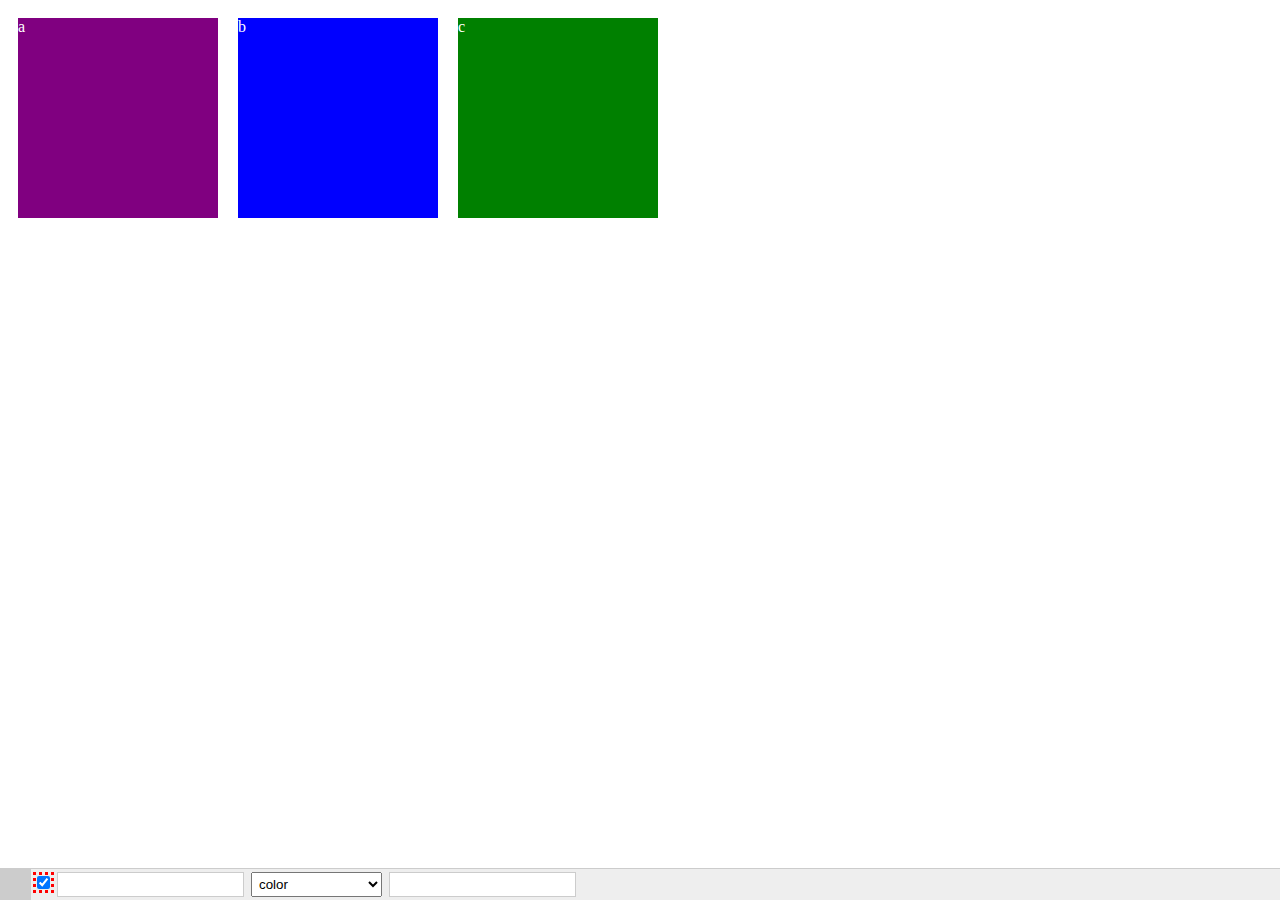
==== examples/index.html @ 8eadfbf1 "Started in on from-scratch rewrite for v1." ====
<!DOCTYPE html>
<html>
	<head>
		<title>Page Title</title>
		<meta http-equiv="Content-Type" content="text/html; charset=utf-8" />
		<link rel="stylesheet" href="style.css" type="text/css" media="screen" />
		<script type="text/javascript" src="../client/deps/jquery-1.6.1.min.js"></script>
		<script type="text/javascript" src="../client/deps/jquery.hotkeys.js"></script>
		<script type="text/javascript" src="../client/deps/socket.io.min.js"></script>
		<script type="text/javascript" src="../client/widget.js"></script>
		<script type="text/javascript" src="../client/panel.js"></script>
	</head>
	<body>
		<div id="outer">
			<div id="a">a</div>
			<div id="b">b</div>
			<div id="c">c</div>
		</div>
	</body>
</html>
---- examples/style.css ----
body {
	background: white;
	color: black;
}
	#outer {
		height: 220px;
	}
	#outer div {
		width: 200px;
		height: 200px;
		margin: 10px;

		float: left;
	}
	#outer
	{
		width: 700px; height: 230px;
	}
	#a { background: purple; }
	#outer { background: white; }
	#b { background: blue; }
	#c { background: green; }
	div div {
		color: white;
	}
	#outer
	
	{
		color: white;
	}
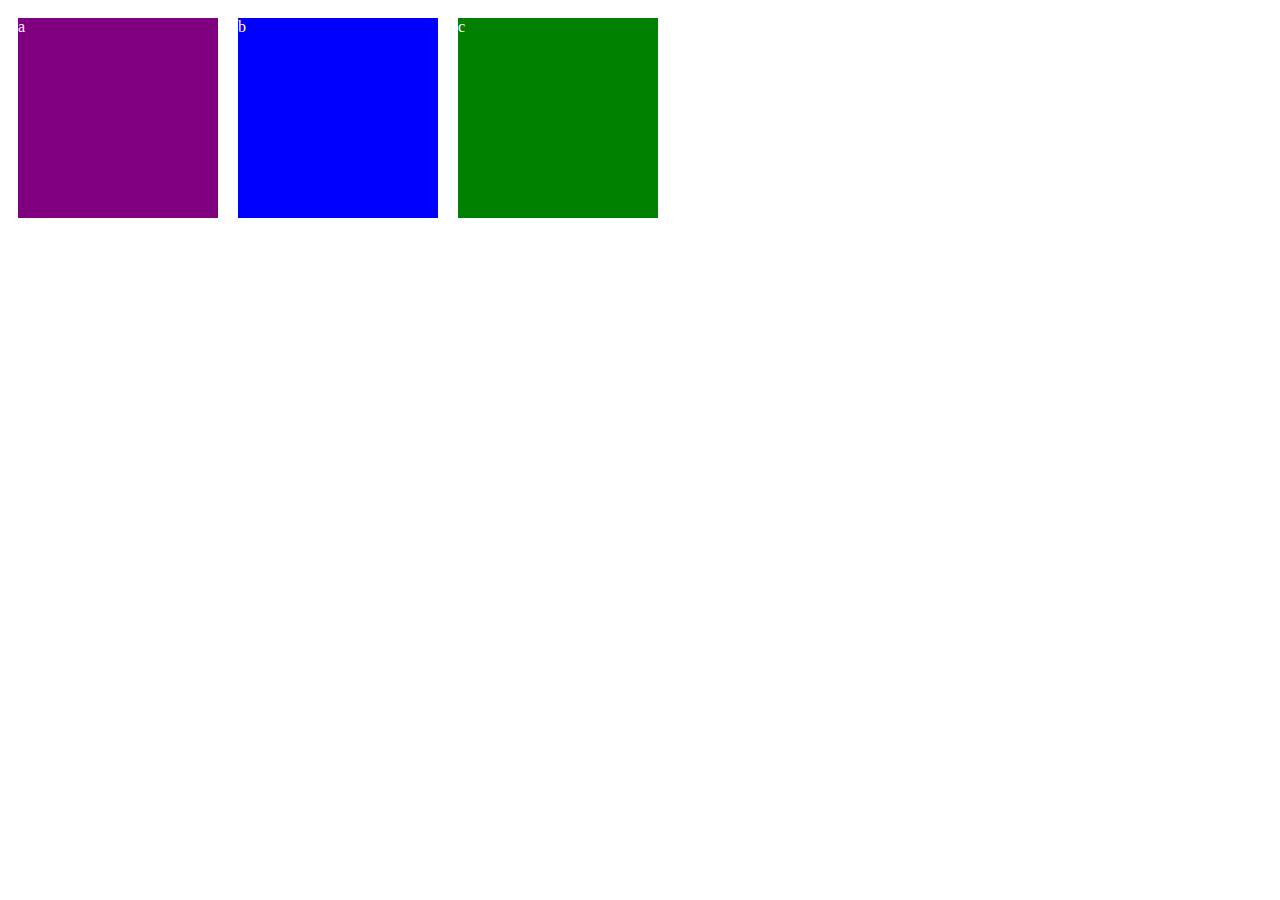
==== commit 2bce3b88: "Redid server and CSS editing. Started using Now.js" ====
--- a/examples/index.html
+++ b/examples/index.html
@@ -1,21 +1,21 @@
 <!DOCTYPE html>
 <html>
-	<head>
-		<title>Page Title</title>
-		<meta http-equiv="Content-Type" content="text/html; charset=utf-8" />
-		<link rel="stylesheet" href="style.css" type="text/css" media="screen" />
-		<script type="text/javascript" src="../client/deps/jquery-1.6.1.min.js"></script>
-		<script type="text/javascript" src="../client/deps/jquery.hotkeys.js"></script>
-		<script type="text/javascript" src="../client/deps/socket.io.min.js"></script>
-		<script type="text/javascript" src="../client/widget.js"></script>
-		<script type="text/javascript" src="../client/panel.js"></script>
-	</head>
-	<body>
-		<div id="outer">
-			<div id="a">a</div>
-			<div id="b">b</div>
-			<div id="c">c</div>
-		</div>
-	</body>
+    <head>
+        <title>Page Title</title>
+        <meta http-equiv="Content-Type" content="text/html; charset=utf-8" />
+        <link rel="stylesheet" href="style.css" type="text/css" media="screen" />
+        <script type="text/javascript" src="../client/deps/jquery-1.6.1.min.js"></script>
+        <script type="text/javascript" src="http://localhost:8395/nowjs/now.js" />
+        <script type="text/javascript" src="../client/deps/jquery.hotkeys.js"></script>
+        <!--script type="text/javascript" src="../client/widget.js"></script>
+        <script type="text/javascript" src="../client/panel.js"></script -->
+    </head>
+    <body>
+        <div id="outer">
+            <div id="a">a</div>
+            <div id="b">b</div>
+            <div id="c">c</div>
+        </div>
+    </body>
 </html>
 
--- a/examples/style.css
+++ b/examples/style.css
@@ -1,31 +1,29 @@
 body {
-	background: white;
-	color: black;
+    background: white;
+    color: black;
 }
-	#outer {
-		height: 220px;
-	}
-	#outer div {
-		width: 200px;
-		height: 200px;
-		margin: 10px;
+    #outer {
+        height: 220px;
+        color: green;
+    }
+    #outer div {
+        width: 200px;
+        height: 200px;
+        margin: 10px;
 
-		float: left;
-	}
-	#outer
-	{
-		width: 700px; height: 230px;
-	}
-	#a { background: purple; }
-	#outer { background: white; }
-	#b { background: blue; }
-	#c { background: green; }
-	div div {
-		color: white;
-	}
-	#outer
-	
-	{
-		color: white;
-	}
+        float: left;
+    }
+    #outer {
+        width: 700px; height: 230px;
+    }
+    #a { background: purple; }
+    #outer { background: white; }
+    #b { background: blue; }
+    #c { background: green; }
+    div div {
+        color: white;
+    }
+    #outer, #a {
+        color: white;
+    }
 
